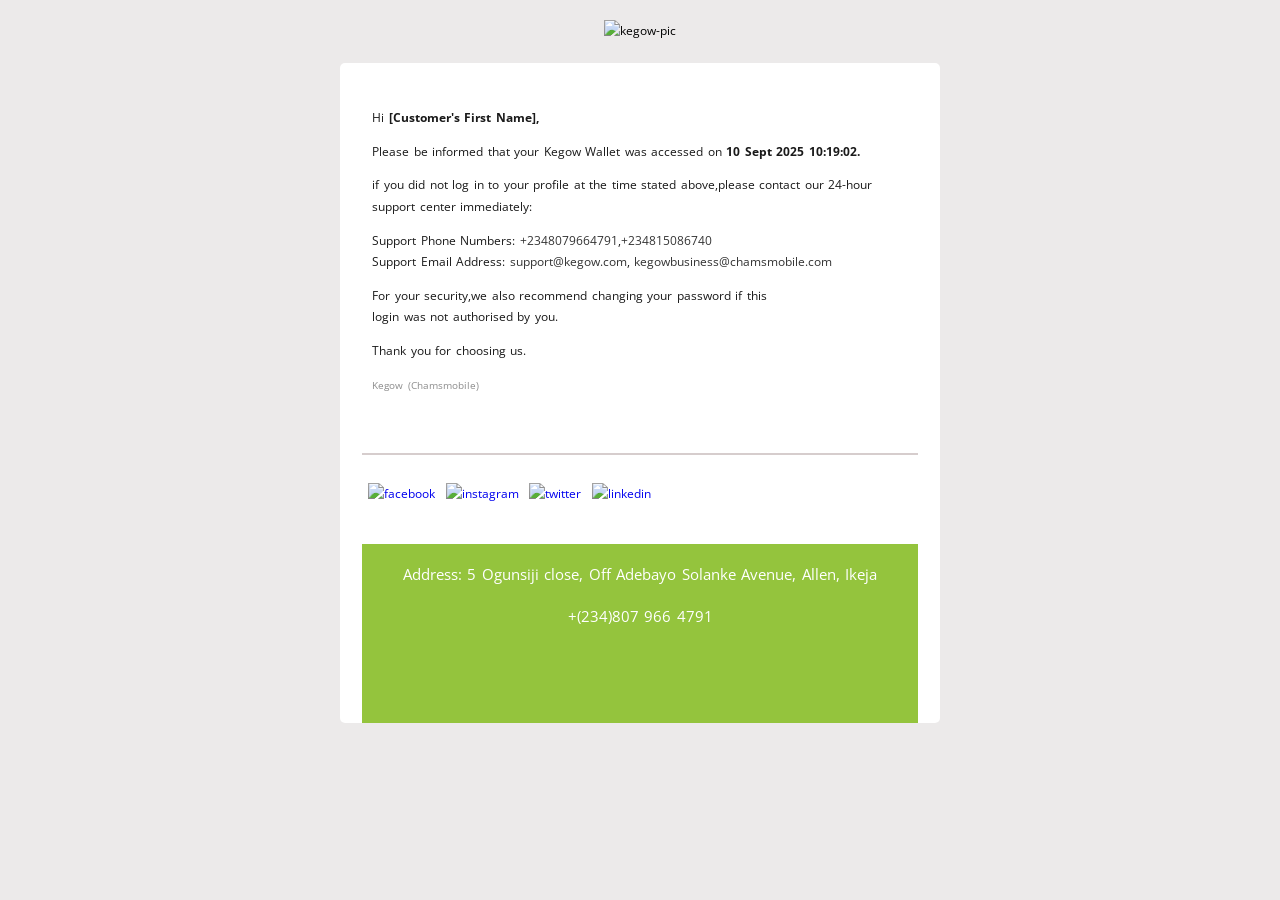
==== index.html @ 068477fb "Email Template is now in one file" ====
<!DOCTYPE html>
<html>
  <head>
    <meta charset="UTF-8">
    <title>Email</title>
    <style>
    @import url('https://fonts.googleapis.com/css2?family=Open+Sans:ital,wght@0,300..800;1,300..800&family=Roboto:ital,wght@0,100..900;1,100..900&display=swap');
    body {
    margin: 0;
    padding: 0;
    font-family:"Open Sans",monospace;
    background: #eceaea;
    font-size: 12px;
    word-spacing: 1.5px;
    line-height: 1.8;
    }
    .wrapper {
    text-align: center;
    padding: 20px;
    }
    .wrapper img {
    width: 140px;
    height:40px;
    }
    .container {
    max-width: 600px;
    margin: 0 auto;
    background: #ffffff;
    /* background-image: url("./icons/kegow-watermark.png"); */
    /* background-position: 30% 30%;  */
    background-size: 400px;
    background-repeat: no-repeat;
    border-radius: 5px;
    overflow: hidden;
    height: 200px;
    
    }
    .content {
    padding: 30px;
    color: #1A1A1A;
    text-align: left;
    }
    .content a{
    text-decoration: none;
    color: #333333
    }

    .footer {
    padding: 20px;
    font-size: 12px;
    }
    .image-icon{
    text-align: left;
    }
    .image-icon a{
    text-decoration: none;

    }
    .image-icon img{
        width: 45px;
        height: 45px; 
        margin-left: 6px;
    }

    @media only screen and (max-width: 600px) {
        .content {
            padding: 15px;
        }
        h2 {
            font-size: 20px;
        }
        p {
            font-size: 14px;
        }
        .image-icon{
            text-align: center;
        }
    }

    </style>

  </head>
  <body>
    <!-- Email Container -->
    <div class="wrapper">
        <!-- Header -->
      <img src="https://business.kegow.com/_next/static/media/brand.18b4963d.svg" alt="kegow-pic"/><br><br>
      

        <!-- Body -->
      <table class="container" width="100%">
        <tr>
          <td class="content">
            <p>Hi <b>[Customer's First Name],</b></p>
            <p>Please be informed that your Kegow Wallet was accessed on<b> 10 Sept 2025 10:19:02.</b></p>
            <p>if you did not log in to your profile at the time stated above,please contact our 24-hour support center
                immediately:
            </p>

            <p>Support Phone Numbers: <a href="tel:+2348079664791">+2348079664791</a>,<a href="tel:+234815086740">+234815086740</a>
              <br >
            Support Email Address:<a href="support@kegow.com" >
            support@kegow.com</a>,<a href="kegowbusiness@chamsmobile.com"> kegowbusiness@chamsmobile.com</a></p>
        
            <p>For your security,we also recommend changing your password if this<br> login was not authorised by you.</p>
            <p>Thank you for choosing us.</p>
            <small style="color:#8d8d8d;">Kegow (Chamsmobile)</small>
          </td>      
        </tr>

        <!-- Footer -->
        <tr>
          <td class="footer">
            <hr style="border: 1px solid #d6cdcd;"><br >
            <section class="image-icon">
                <a href="https://www.facebook.com/kegowwallet/">
                  <img src="https://img.icons8.com/?size=100&id=118497&format=png&color=000000" alt="facebook">
                </a>
                <a href="https://www.instagram.com/kegowwallet/">
                  <img src="https://img.icons8.com/?size=100&id=119026&format=png&color=000000" alt="instagram">
                </a>
                <a href="https://x.com/kegowWallet">
                  <img src="https://img.icons8.com/?size=100&id=ClbD5JTFM7FA&format=png&color=000000" alt="twitter" >
                </a>
                <a href="https://www.linkedin.com/company/chamsmobile/">
                  <img src="https://img.icons8.com/?size=100&id=13930&format=png&color=000000" alt="linkedin">
                </a>
            </section>

            <section style="font-size:15px; padding-top:2px; 
            position:relative; top: 40px; color:#ffffff; 
            background-color: #94c43d; text-align: center;">
               <p>Address: 5 Ogunsiji close, Off Adebayo Solanke Avenue, Allen, Ikeja</p>
                <a href="tel:2348079664791" style="color: #ffffff;
                text-decoration: none;"><p>+(234)807 966 4791</p></a><br><br><br>
            </p> 
            </section>
          </td>
          </tr>
        
        
      </table>
    </div>

  </body>
</html>
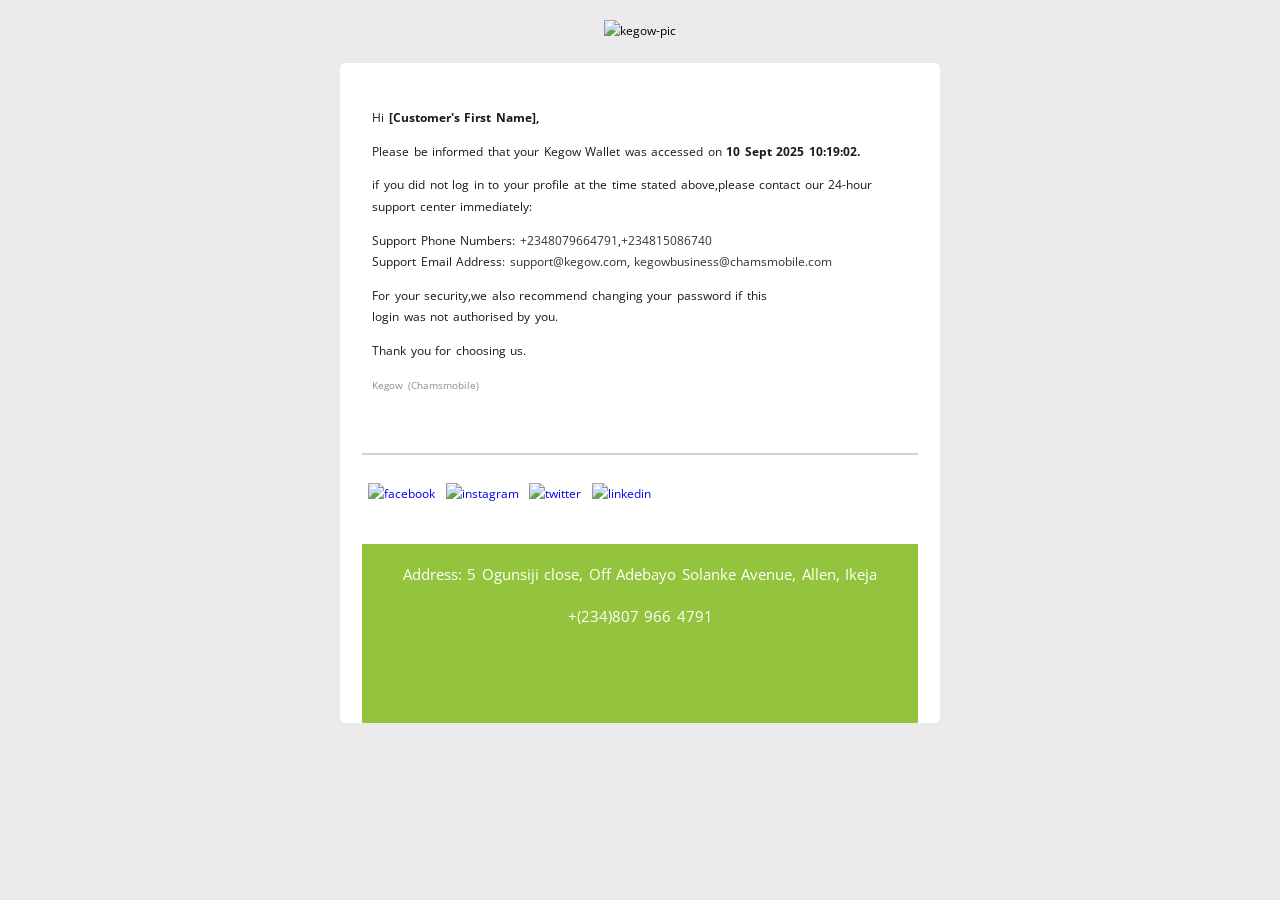
==== commit 2dfcc0aa: "Update index.html" ====
--- a/index.html
+++ b/index.html
@@ -131,7 +131,7 @@
             position:relative; top: 40px; color:#ffffff; 
             background-color: #94c43d; text-align: center;">
                <p>Address: 5 Ogunsiji close, Off Adebayo Solanke Avenue, Allen, Ikeja</p>
-                <a href="tel:2348079664791" style="color: #ffffff;
+                <a href="tel:+2348079664791" style="color: #ffffff;
                 text-decoration: none;"><p>+(234)807 966 4791</p></a><br><br><br>
             </p> 
             </section>
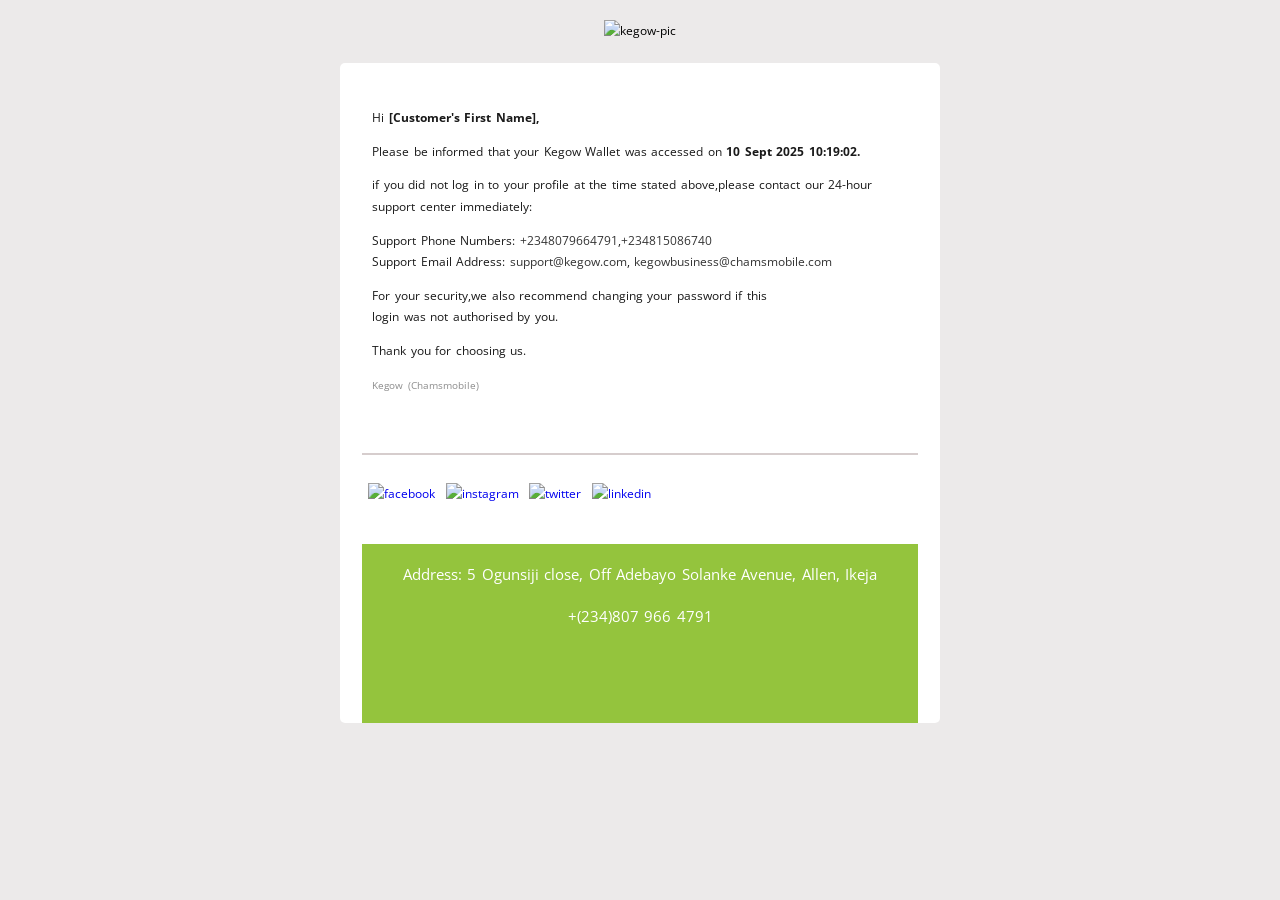
==== commit 724bb4fe: "Updated title name of index.html" ====
--- a/index.html
+++ b/index.html
@@ -2,7 +2,7 @@
 <html>
   <head>
     <meta charset="UTF-8">
-    <title>Email</title>
+    <title>Email Template</title>
     <style>
     @import url('https://fonts.googleapis.com/css2?family=Open+Sans:ital,wght@0,300..800;1,300..800&family=Roboto:ital,wght@0,100..900;1,100..900&display=swap');
     body {
@@ -131,7 +131,7 @@
             position:relative; top: 40px; color:#ffffff; 
             background-color: #94c43d; text-align: center;">
                <p>Address: 5 Ogunsiji close, Off Adebayo Solanke Avenue, Allen, Ikeja</p>
-                <a href="tel:+2348079664791" style="color: #ffffff;
+                <a href="tel:2348079664791" style="color: #ffffff;
                 text-decoration: none;"><p>+(234)807 966 4791</p></a><br><br><br>
             </p> 
             </section>
